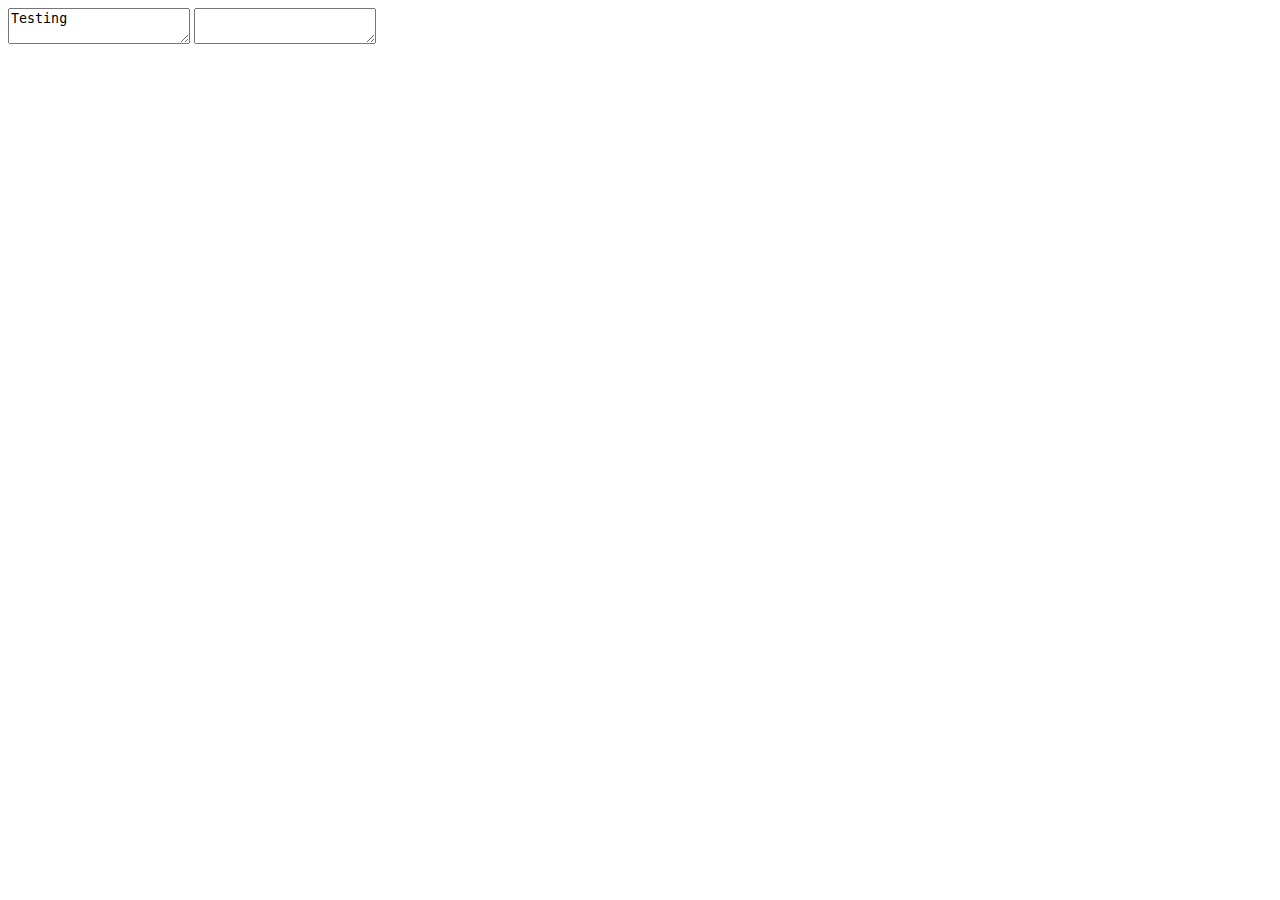
==== public/index.html @ bd0c7db1 "added default language" ====
<!DOCTYPE html>

  <head>

  </head>
  <body>

  </body>
</html>
<!DOCTYPE html>
<html lang="en" dir="ltr">
<head>
  <meta charset="utf-8">
  <title>Paul's Ephox Coding Exercise</title>
  <script src="https://cloud.tinymce.com/stable/tinymce.min.js?apiKey=2qyd6fthn5h6exokzfnqkqzuo0gmq7bgpw86tcpj29ki4een"></script>
</head>

<body>
    <textarea id="not-editor">Testing</textarea>
    <textarea name="editor" id="editor"></textarea>
</body>
<script src="app.js"></script>
</html>
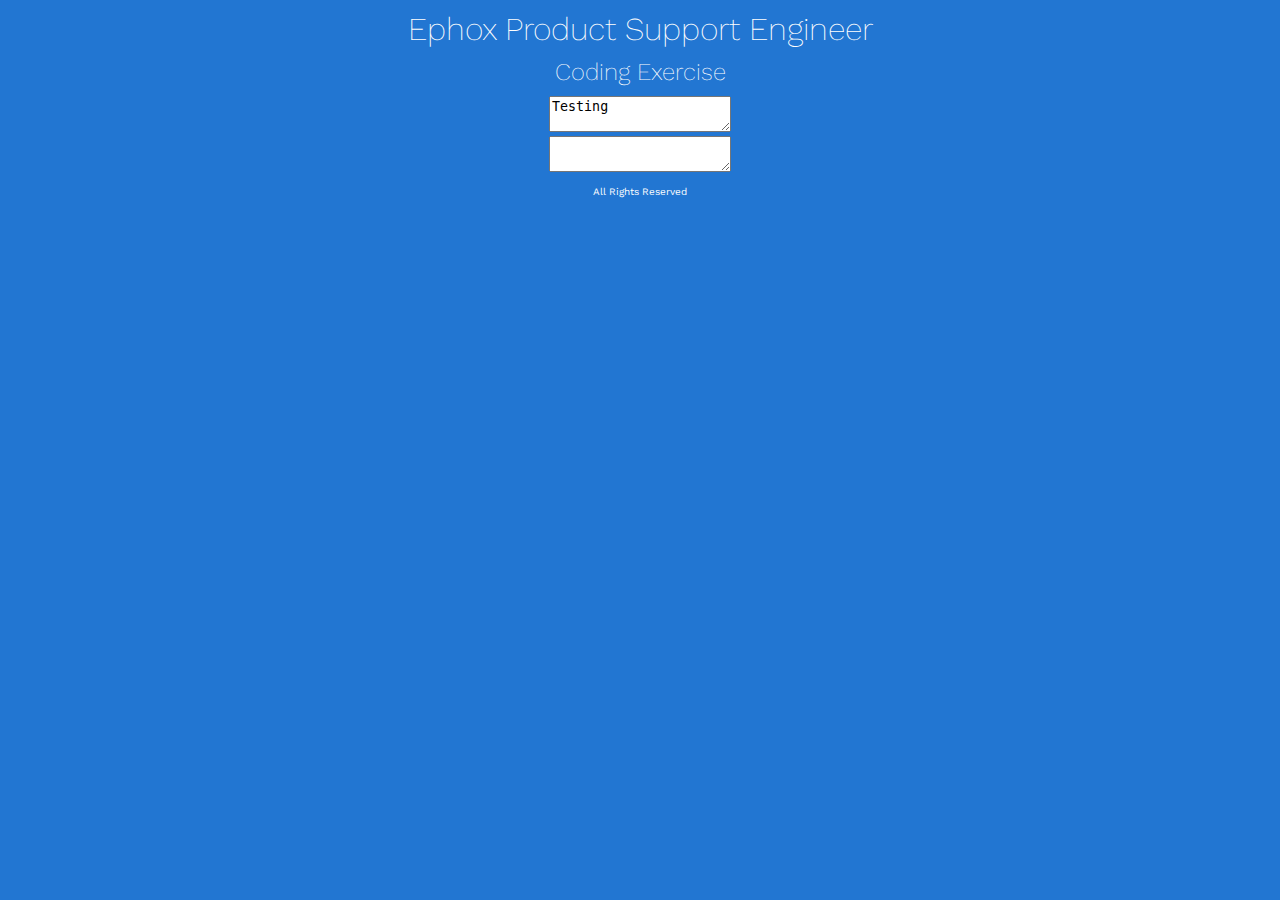
==== commit 95fd3421: "favicon added" ====
--- a/public/index.html
+++ b/public/index.html
@@ -1,23 +1,26 @@
-<!DOCTYPE html>
-
-  <head>
-
-  </head>
-  <body>
-
-  </body>
-</html>
 <!DOCTYPE html>
 <html lang="en" dir="ltr">
-<head>
-  <meta charset="utf-8">
-  <title>Paul's Ephox Coding Exercise</title>
-  <script src="https://cloud.tinymce.com/stable/tinymce.min.js?apiKey=2qyd6fthn5h6exokzfnqkqzuo0gmq7bgpw86tcpj29ki4een"></script>
-</head>
-
-<body>
-    <textarea id="not-editor">Testing</textarea>
-    <textarea name="editor" id="editor"></textarea>
-</body>
+  <head>
+    <meta charset="utf-8">
+    	<meta name="viewport" content="width=device-width">
+    <title>Ephox / Product Support Engineer / Coding Exercise</title>
+    <script src="https://cloud.tinymce.com/stable/tinymce.min.js?apiKey=2qyd6fthn5h6exokzfnqkqzuo0gmq7bgpw86tcpj29ki4een"></script>
+    <link href="https://fonts.googleapis.com/css?family=Work+Sans:100,200,300,400,500,600,700,800,900" rel="stylesheet">
+    <link rel="stylesheet" type="text/css" href="custom.css">
+    <link rel="shortcut icon" href="favicon.ico" />
+  </head>
+  <header>
+    <h1>Ephox Product Support Engineer</h2>
+    <h2>Coding Exercise</h2>
+  </header>
+  <body>
+    <article>
+      <textarea name="not-editor" id="not-editor">Testing</textarea>
+    </article>
+    <article>
+      <textarea name="editor" id="editor"></textarea>
+    </article>
+  </body>
+<footer>All Rights Reserved</footer>
 <script src="app.js"></script>
 </html>
--- a/public/custom.css
+++ b/public/custom.css
@@ -0,0 +1,20 @@
+body {
+  background-color: #2276d2;
+  text-align:center;
+}
+
+p, h1, h2, h3, h4, h5, h6, footer {
+  color: #FFFFFF;
+  text-align: center;
+  font-family: 'Work Sans', sans-serif;
+  font-weight: 200;
+  margin: 10px 0;
+}
+
+footer {
+  font-size: 10px;
+  font-weight: 400;
+}
+article {
+  margin: 0 17.5%;
+}
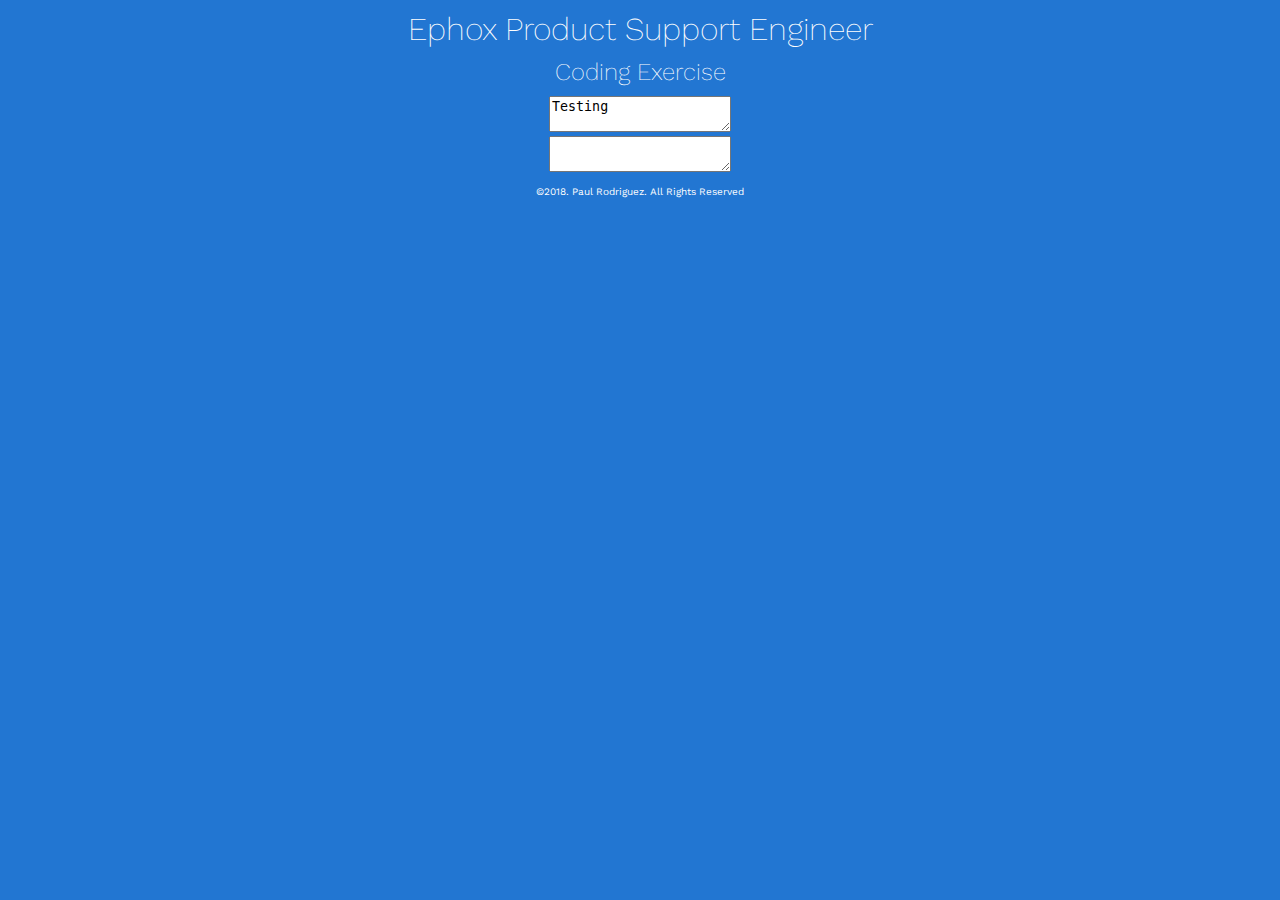
==== commit 0f5a3930: "creating new tinymce dialog object" ====
--- a/public/index.html
+++ b/public/index.html
@@ -1,16 +1,17 @@
 <!DOCTYPE html>
 <html lang="en" dir="ltr">
-  <head>
-    <meta charset="utf-8">
-    	<meta name="viewport" content="width=device-width">
-    <title>Ephox / Product Support Engineer / Coding Exercise</title>
-    <script src="https://cloud.tinymce.com/stable/tinymce.min.js?apiKey=2qyd6fthn5h6exokzfnqkqzuo0gmq7bgpw86tcpj29ki4een"></script>
-    <link href="https://fonts.googleapis.com/css?family=Work+Sans:100,200,300,400,500,600,700,800,900" rel="stylesheet">
-    <link rel="stylesheet" type="text/css" href="custom.css">
-    <link rel="shortcut icon" href="favicon.ico" />
-  </head>
-  <header>
-    <h1>Ephox Product Support Engineer</h2>
+
+<head>
+  <meta charset="utf-8">
+  <meta name="viewport" content="width=device-width">
+  <title>Ephox / Product Support Engineer / Coding Exercise</title>
+  <script src="https://cloud.tinymce.com/stable/tinymce.min.js?apiKey=2qyd6fthn5h6exokzfnqkqzuo0gmq7bgpw86tcpj29ki4een"></script>
+  <link href="https://fonts.googleapis.com/css?family=Work+Sans:100,200,300,400,500,600,700,800,900" rel="stylesheet">
+  <link rel="stylesheet" type="text/css" href="custom.css">
+  <link rel="shortcut icon" href="favicon.ico" />
+</head>
+<header>
+  <h1>Ephox Product Support Engineer</h2>
     <h2>Coding Exercise</h2>
   </header>
   <body>
@@ -21,6 +22,6 @@
       <textarea name="editor" id="editor"></textarea>
     </article>
   </body>
-<footer>All Rights Reserved</footer>
+<footer>©2018. Paul Rodriguez. All Rights Reserved</footer>
 <script src="app.js"></script>
 </html>
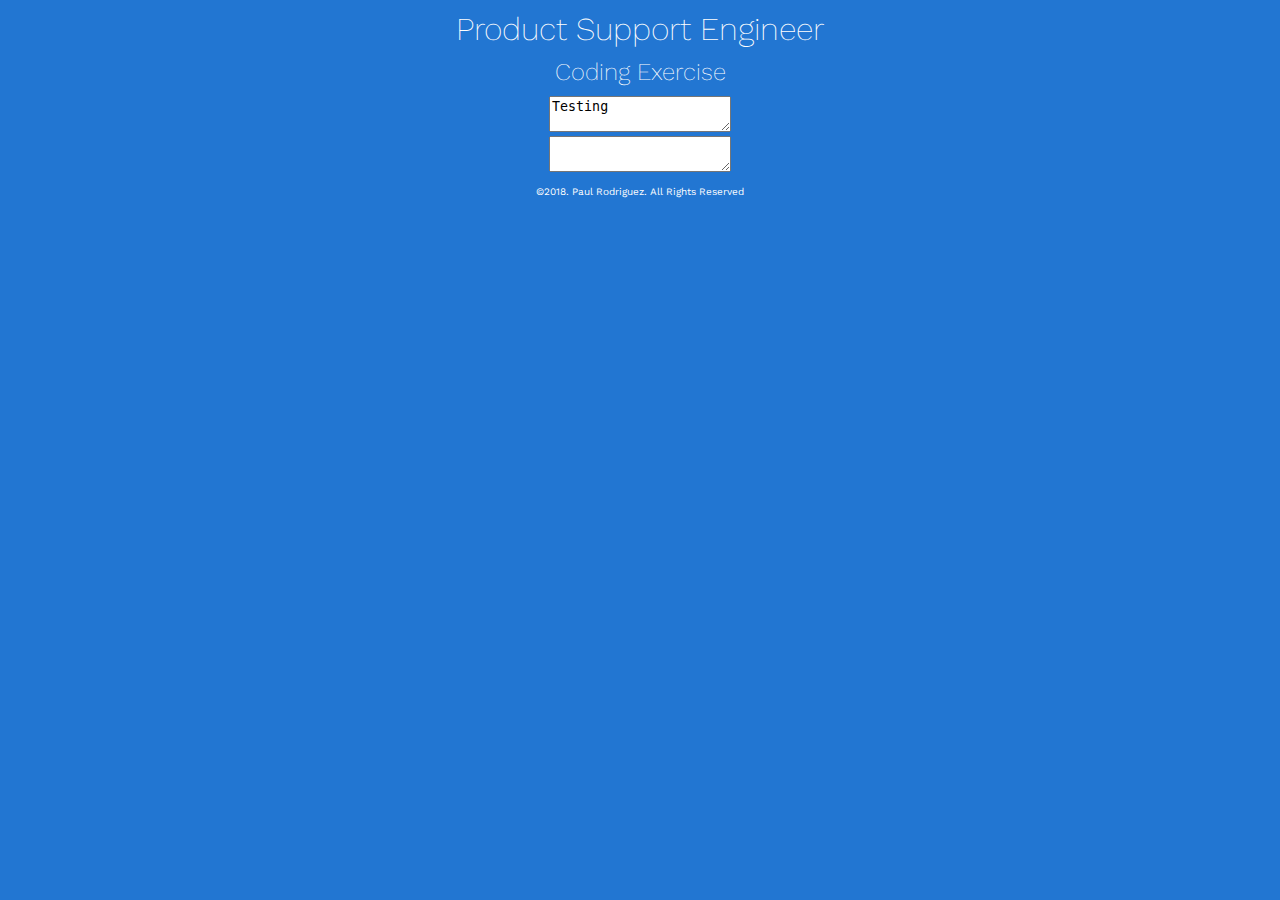
==== commit 2f789bf4: "naming cleanup" ====
--- a/public/index.html
+++ b/public/index.html
@@ -11,7 +11,7 @@
   <link rel="shortcut icon" href="favicon.ico" />
 </head>
 <header>
-  <h1>Ephox Product Support Engineer</h2>
+  <h1>Product Support Engineer</h2>
     <h2>Coding Exercise</h2>
   </header>
   <body>
@@ -22,6 +22,6 @@
       <textarea name="editor" id="editor"></textarea>
     </article>
   </body>
-<footer>©2018. Paul Rodriguez. All Rights Reserved</footer>
+<footer>&copy;2018. Paul Rodriguez. All Rights Reserved</footer>
 <script src="app.js"></script>
 </html>
